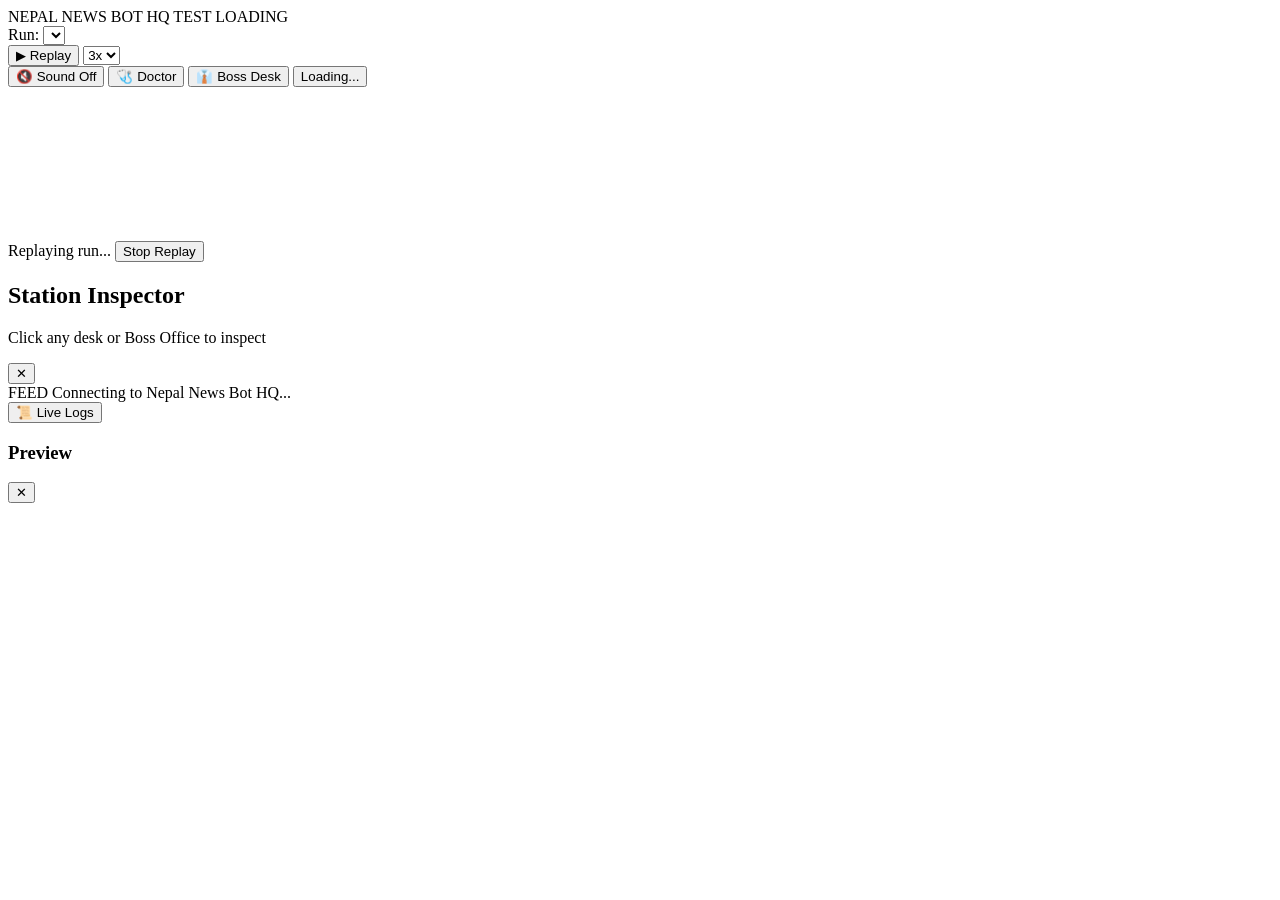
==== web_office/static/index.html @ 805ceac0 "feat: complete web office dashboard, audio sync, and LLM curation pipeline" ====
<!DOCTYPE html>
<html lang="en">
<head>
  <meta charset="UTF-8" />
  <meta name="viewport" content="width=device-width, initial-scale=1.0" />
  <title>Nepal News Bot HQ — 2D Agent Office</title>
  <link rel="stylesheet" href="/css/office.css" />
</head>
<body>
  <div id="app">
    <!-- Top Control Room HUD -->
    <header class="hud-bar">
      <div class="hud-left">
        <div class="brand">
          <span class="brand-dot" id="liveDot"></span>
          <span class="brand-title">NEPAL NEWS BOT HQ</span>
          <span class="badge badge-neutral" id="runKindBadge">TEST</span>
          <span class="badge badge-status" id="overallStatusBadge">LOADING</span>
        </div>

        <label class="run-picker">
          <span>Run:</span>
          <select id="runDateSelect"></select>
        </label>

        <div class="replay-group">
          <button class="btn btn-sm btn-ghost" id="replayBtn" title="Replay stage & packet flow">
            ▶ Replay
          </button>
          <select id="replaySpeedSelect" class="select-sm" title="Replay speed">
            <option value="1">1x</option>
            <option value="3" selected>3x</option>
            <option value="8">8x</option>
          </select>
        </div>
      </div>

      <div class="hud-right">
        <button class="btn btn-sm btn-ghost" id="soundToggleBtn" title="Toggle office audio chimes">🔇 Sound Off</button>
        <button class="btn btn-sm btn-ghost" id="doctorBtn" title="Run system readiness check">🩺 Doctor</button>
        <button class="btn btn-sm btn-ghost" id="bossDrawerBtn" title="Open Boss Controls">👔 Boss Desk</button>
        <button class="btn btn-primary" id="primaryActionBtn">Loading...</button>
      </div>
    </header>

    <!-- Main 2D Office Canvas Stage -->
    <main class="stage-wrap">
      <div class="canvas-container">
        <canvas id="officeCanvas"></canvas>
        <div id="hoverTooltip" class="tooltip hidden"></div>

        <!-- Floating Replay Banner -->
        <div id="replayBanner" class="replay-banner hidden">
          <span id="replayLabel">Replaying run...</span>
          <button class="btn btn-xs btn-ghost" id="stopReplayBtn">Stop Replay</button>
        </div>
      </div>

      <!-- Slide-out Right Inspector / Boss Drawer -->
      <aside id="sideDrawer" class="drawer hidden">
        <div class="drawer-header">
          <div>
            <h2 id="drawerTitle">Station Inspector</h2>
            <p id="drawerSubtitle" class="muted">Click any desk or Boss Office to inspect</p>
          </div>
          <button class="btn btn-xs btn-ghost" id="closeDrawerBtn">✕</button>
        </div>

        <div class="drawer-tabs" id="drawerTabs"></div>
        <div class="drawer-body" id="drawerBody"></div>
      </aside>
    </main>

    <!-- Bottom Live Activity Ticker & Log Strip -->
    <footer class="ticker-bar">
      <div class="ticker-status">
        <span class="ticker-tag">FEED</span>
        <span id="tickerLatest">Connecting to Nepal News Bot HQ...</span>
      </div>
      <div class="ticker-actions">
        <button class="btn btn-xs btn-ghost" id="toggleLogDrawerBtn">📜 Live Logs</button>
      </div>
    </footer>
  </div>

  <!-- Modal for Video / Storyboard / Picker / Doctor -->
  <div id="modalOverlay" class="modal-overlay hidden">
    <div class="modal-card">
      <div class="modal-header">
        <h3 id="modalTitle">Preview</h3>
        <button class="btn btn-xs btn-ghost" id="closeModalBtn">✕</button>
      </div>
      <div class="modal-body" id="modalBody"></div>
    </div>
  </div>

  <script type="module" src="/js/main.js"></script>
</body>
</html>
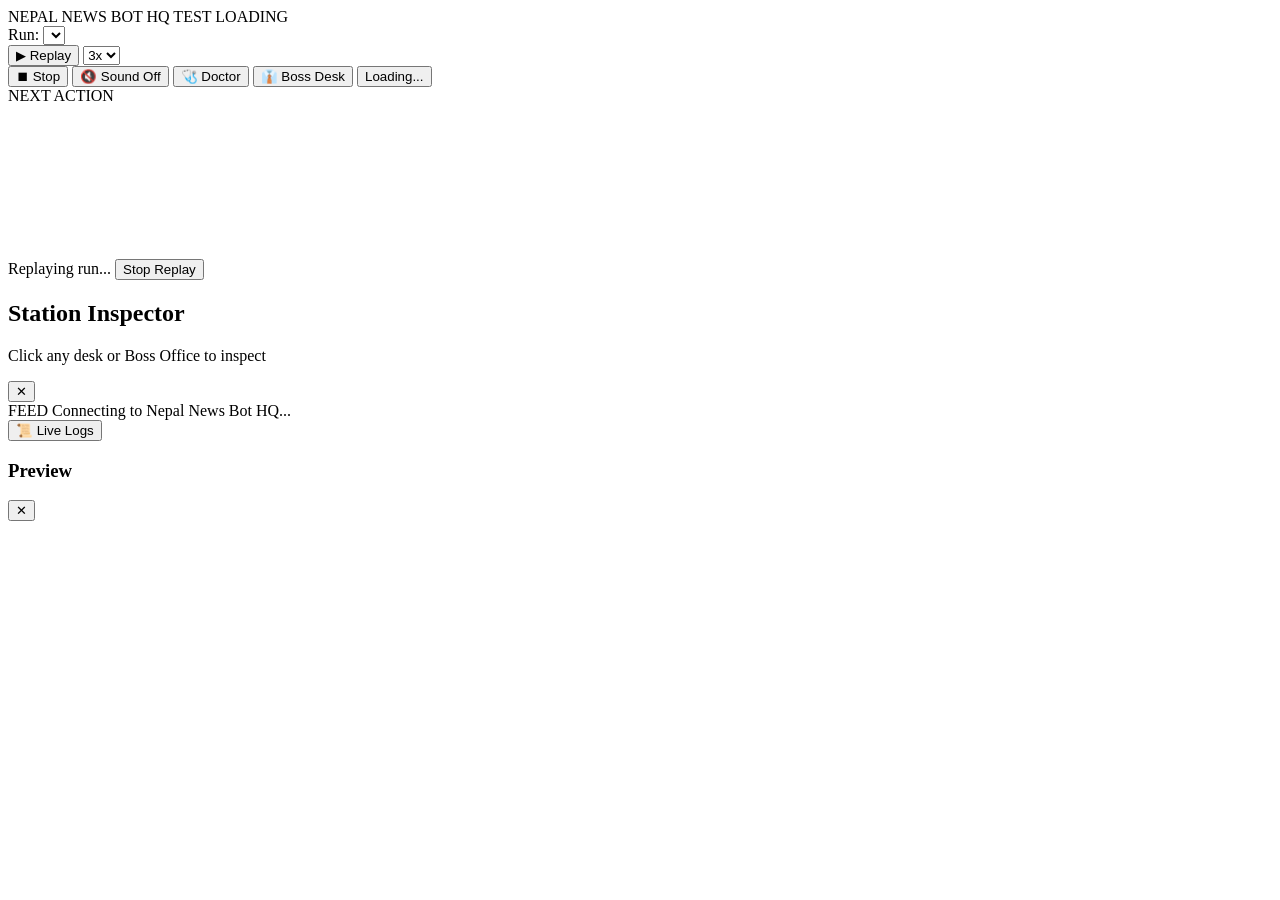
==== commit fad077de: "feat: visual quality phase 2, vertical rendering, tts daemon, and office LAN support" ====
--- a/web_office/static/index.html
+++ b/web_office/static/index.html
@@ -36,6 +36,7 @@
       </div>
 
       <div class="hud-right">
+        <button class="btn btn-danger btn-sm hidden" id="hudStopBtn" title="Stop pipeline run">⏹ Stop</button>
         <button class="btn btn-sm btn-ghost" id="soundToggleBtn" title="Toggle office audio chimes">🔇 Sound Off</button>
         <button class="btn btn-sm btn-ghost" id="doctorBtn" title="Run system readiness check">🩺 Doctor</button>
         <button class="btn btn-sm btn-ghost" id="bossDrawerBtn" title="Open Boss Controls">👔 Boss Desk</button>
@@ -43,39 +44,51 @@
       </div>
     </header>
 
+    <!-- 8 Accessible Stage Chips Rail -->
+    <nav class="stage-rail" id="stageRail" aria-label="Pipeline Stages"></nav>
+
+    <!-- Live Next-Action Banner -->
+    <div class="next-action-bar hidden" id="nextActionBar">
+      <div class="next-action-content">
+        <span class="next-action-badge">NEXT ACTION</span>
+        <span class="next-action-text" id="nextActionText"></span>
+      </div>
+      <div class="next-action-actions" id="nextActionActions"></div>
+    </div>
+
     <!-- Main 2D Office Canvas Stage -->
-    <main class="stage-wrap">
+    <main class="stage-wrap" role="main" aria-label="Interactive 2D Office Stage">
       <div class="canvas-container">
-        <canvas id="officeCanvas"></canvas>
-        <div id="hoverTooltip" class="tooltip hidden"></div>
+        <canvas id="officeCanvas" aria-label="Nepal News Bot 2D Animated Floorplan"></canvas>
+        <div id="hoverTooltip" class="tooltip hidden" role="tooltip"></div>
 
         <!-- Floating Replay Banner -->
-        <div id="replayBanner" class="replay-banner hidden">
+        <div id="replayBanner" class="replay-banner hidden" role="status" aria-live="polite">
           <span id="replayLabel">Replaying run...</span>
           <button class="btn btn-xs btn-ghost" id="stopReplayBtn">Stop Replay</button>
         </div>
       </div>
 
       <!-- Slide-out Right Inspector / Boss Drawer -->
-      <aside id="sideDrawer" class="drawer hidden">
+      <aside id="sideDrawer" class="drawer hidden" role="region" aria-label="Station Inspector Drawer">
         <div class="drawer-header">
           <div>
             <h2 id="drawerTitle">Station Inspector</h2>
             <p id="drawerSubtitle" class="muted">Click any desk or Boss Office to inspect</p>
           </div>
-          <button class="btn btn-xs btn-ghost" id="closeDrawerBtn">✕</button>
+          <button class="btn btn-xs btn-ghost" id="closeDrawerBtn" aria-label="Close station inspector">✕</button>
         </div>
 
-        <div class="drawer-tabs" id="drawerTabs"></div>
-        <div class="drawer-body" id="drawerBody"></div>
+        <div class="drawer-tabs" id="drawerTabs" role="tablist"></div>
+        <div class="drawer-body" id="drawerBody" role="tabpanel"></div>
       </aside>
     </main>
 
     <!-- Bottom Live Activity Ticker & Log Strip -->
-    <footer class="ticker-bar">
+    <footer class="ticker-bar" role="contentinfo">
       <div class="ticker-status">
         <span class="ticker-tag">FEED</span>
-        <span id="tickerLatest">Connecting to Nepal News Bot HQ...</span>
+        <span id="tickerLatest" role="status" aria-live="polite">Connecting to Nepal News Bot HQ...</span>
       </div>
       <div class="ticker-actions">
         <button class="btn btn-xs btn-ghost" id="toggleLogDrawerBtn">📜 Live Logs</button>
@@ -83,17 +96,20 @@
     </footer>
   </div>
 
-  <!-- Modal for Video / Storyboard / Picker / Doctor -->
-  <div id="modalOverlay" class="modal-overlay hidden">
+  <!-- Modal for Video / Storyboard / Picker / Doctor / Maintenance -->
+  <div id="modalOverlay" class="modal-overlay hidden" role="dialog" aria-modal="true" aria-labelledby="modalTitle">
     <div class="modal-card">
       <div class="modal-header">
         <h3 id="modalTitle">Preview</h3>
-        <button class="btn btn-xs btn-ghost" id="closeModalBtn">✕</button>
+        <button class="btn btn-xs btn-ghost" id="closeModalBtn" aria-label="Close modal">✕</button>
       </div>
       <div class="modal-body" id="modalBody"></div>
     </div>
   </div>
 
+  <!-- Toast Notifications Container -->
+  <div id="toastContainer" class="toast-container"></div>
+
   <script type="module" src="/js/main.js"></script>
 </body>
 </html>
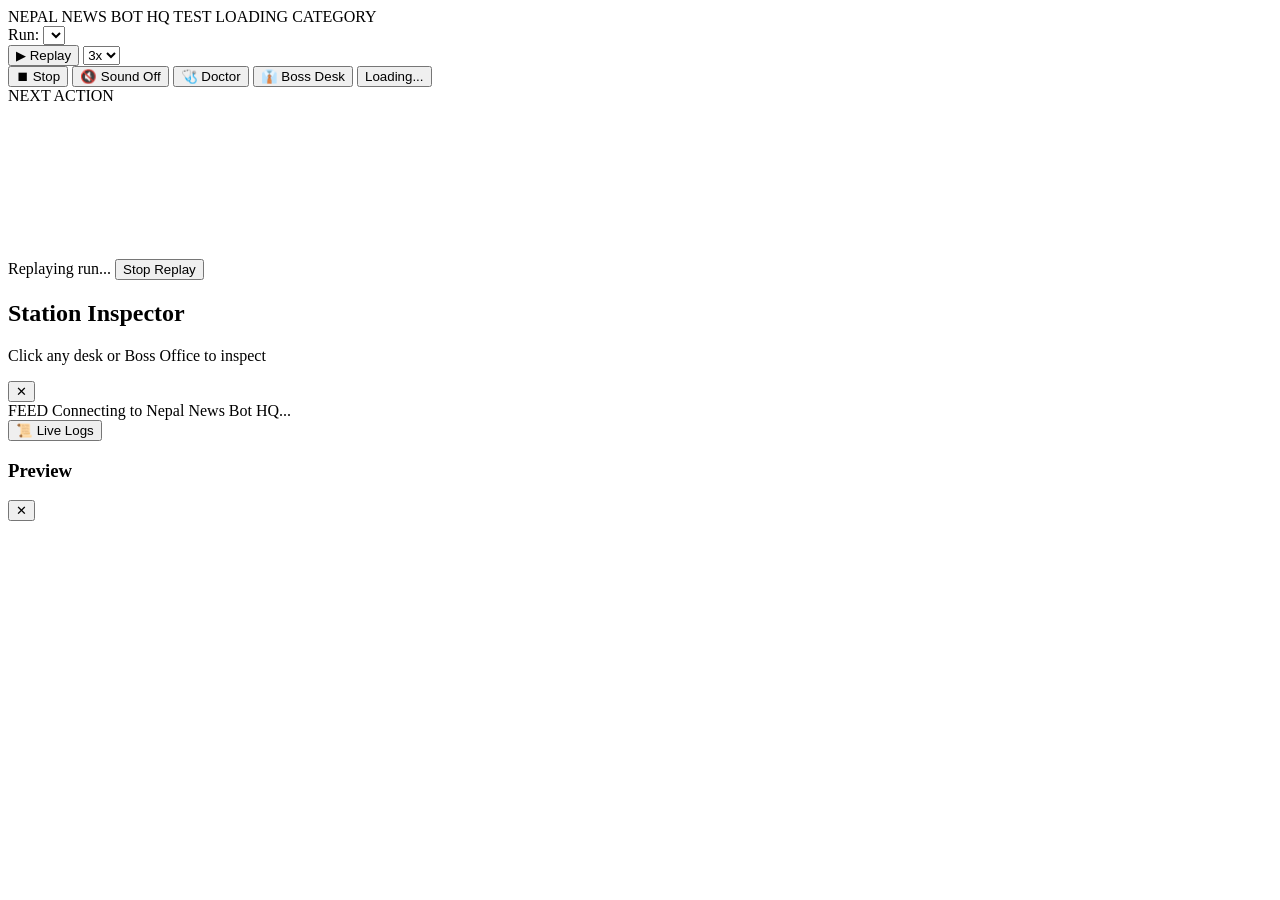
==== commit 1658b0f5: "feat(web_office): add category indicator, boss desk agent reset, and idle standby startup" ====
--- a/web_office/static/index.html
+++ b/web_office/static/index.html
@@ -16,6 +16,7 @@
           <span class="brand-title">NEPAL NEWS BOT HQ</span>
           <span class="badge badge-neutral" id="runKindBadge">TEST</span>
           <span class="badge badge-status" id="overallStatusBadge">LOADING</span>
+          <span class="badge badge-category hidden" id="categoryBadge">CATEGORY</span>
         </div>
 
         <label class="run-picker">
